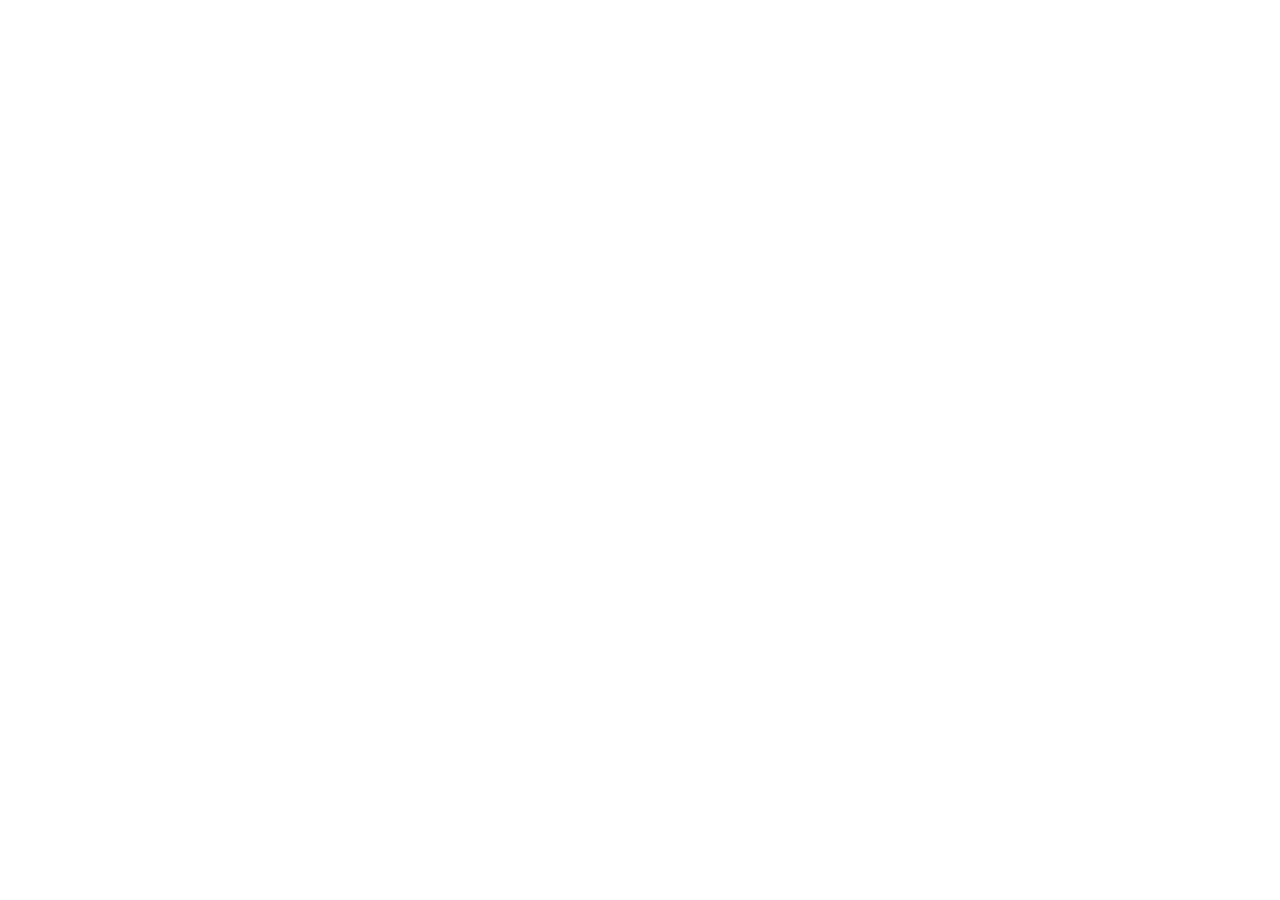
==== music/index.html @ 96a57565 "." ====
<!DOCTYPE html>
<html lang="ru">
<head>
    <meta charset="UTF-8">
    <meta name="viewport" content="width=device-width, initial-scale=1.0">
    <title>Document</title>
    <link rel="icon" href="https://pub-c6c043fab84f4b73a183f59fb6b061f0.r2.dev/yaomi-rabbit/logo.svg" type="image/svg+xml">
</head>
<body>
    
    <script src="music.js"></script>
</body>
</html>
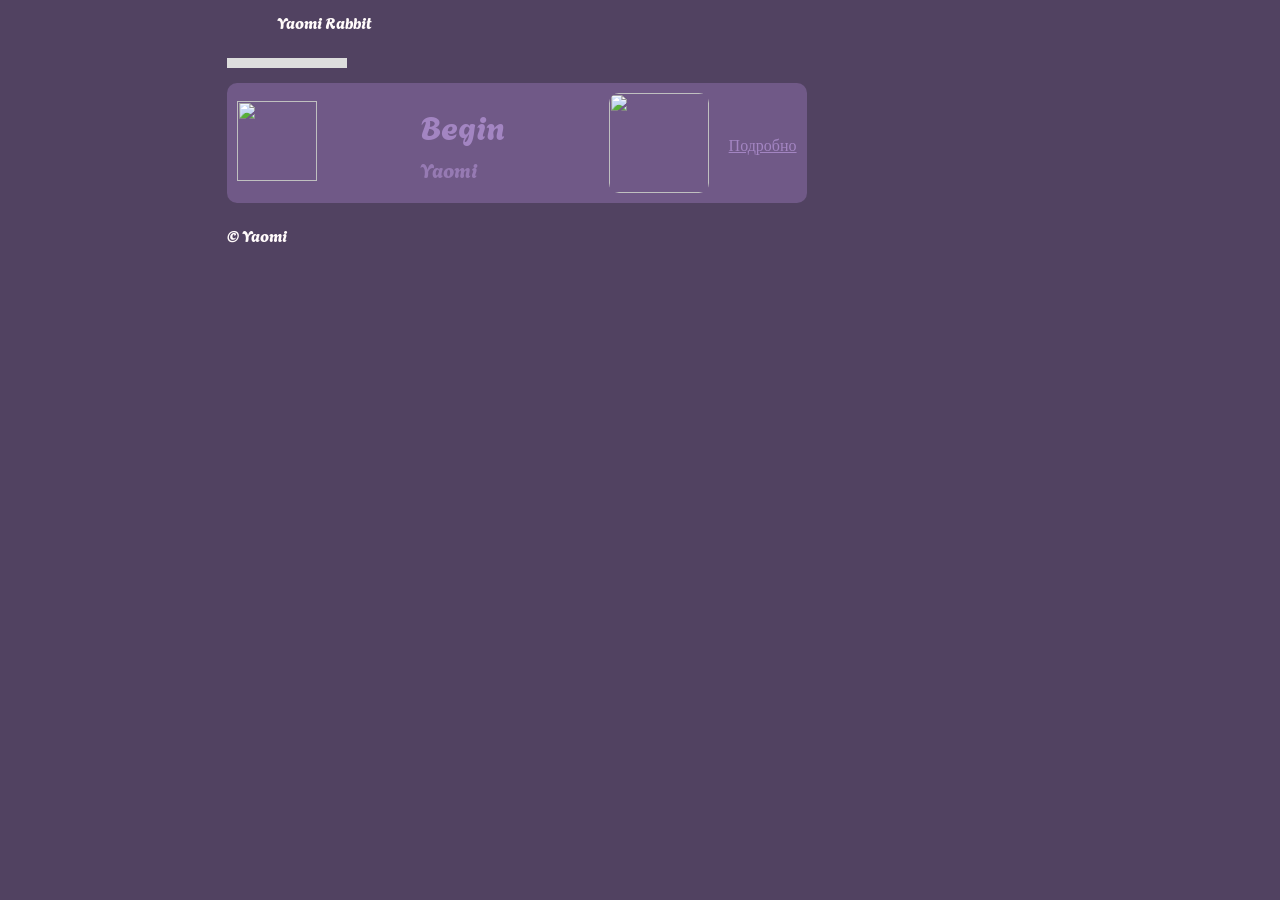
==== commit 2acf3fce: "music page p.1" ====
--- a/music/index.html
+++ b/music/index.html
@@ -5,9 +5,22 @@
     <meta name="viewport" content="width=device-width, initial-scale=1.0">
     <title>Document</title>
     <link rel="icon" href="https://pub-c6c043fab84f4b73a183f59fb6b061f0.r2.dev/yaomi-rabbit/logo.svg" type="image/svg+xml">
+    <link rel="stylesheet" href="/style.css">
 </head>
 <body>
-    
+    <header>
+        <img src="https://pub-c6c043fab84f4b73a183f59fb6b061f0.r2.dev/yaomi-rabbit/logo.svg" width="40" alt="">
+        <span>Yaomi Rabbit</span>
+    </header>
+
+    <main>
+        
+    </main>
+
+    <footer>
+        <span>&copy; Yaomi</span>
+    </footer>
+
     <script src="music.js"></script>
 </body>
 </html>
--- a/style.css
+++ b/style.css
@@ -0,0 +1,126 @@
+@import url('https://fonts.googleapis.com/css2?family=Agbalumo&display=swap');
+
+/* HTML: <div class="loader"></div> */
+.loader {
+    width: 120px;
+    height: 20px;
+    background:
+        linear-gradient(#a385c2 0 0) left -40px top 0/40px 20px,
+        linear-gradient(#ddd 0 0) center/100% 50%;
+    background-repeat: no-repeat;
+    animation: l5 1s infinite linear;
+}
+
+@keyframes l5 {
+    100% {
+        background-position: right -40px top 0, center
+    }
+}
+
+* {
+    margin: 0;
+    padding: 0;
+    color: snow;
+    font-family: "Agbalumo";
+    box-sizing: border-box;
+}
+
+body {
+    padding: 10px 17.7vw;
+    background: #514261;
+}
+
+header {
+    display: flex;
+    align-items: center;
+    gap: 10px;
+}
+
+main {
+    margin: 20px 0;
+}
+
+#songs {
+    display: flex;
+    flex-direction: column;
+    gap: 10px;
+}
+
+.music-item {
+    display: flex;
+    gap: 20px;
+    align-items: center;
+    padding: 10px;
+    background: #705987;
+    justify-content: space-between;
+    border-radius: 10px;
+    max-width: 580px;
+}
+
+button.play-btn {
+    background: transparent;
+    border: none;
+    cursor: pointer;
+    padding: 0;
+}
+
+button.play-btn>img {
+    width: 80px;
+    height: 80px;
+}
+
+img.music-cover {
+    width: 100px;
+    height: 100px;
+    object-fit: cover;
+    border-radius: 10px;
+}
+
+a.detail-link {
+    font-family: "Agbalumo";
+    color: rgb(163, 133, 194);
+}
+
+.texts {
+    display: flex;
+    flex-direction: column;
+    gap: 5px;
+}
+
+.music-title {
+    font-size: 32px;
+    color: rgb(163, 133, 194);
+}
+
+.music-author {
+    color: rgba(163, 133, 194, .75);
+    font-size: 20px;
+}
+
+.right-cont {
+    display: flex;
+    align-items: center;
+    gap: 20px;
+}
+
+@media (width <= 400px) {
+    body { padding: 10px; }
+
+    .music-item {
+        padding: 5px 10px;
+        border-radius: 10px;
+        width: 100%;
+        gap: 0;
+    }
+
+    button.play-btn > img {
+        width: 40px;
+        height: 40px;
+    }
+
+    .music-title { font-size: 20px; }
+
+    .music-author { font-size: 16px; }
+
+    img.music-cover { display: none; }
+}
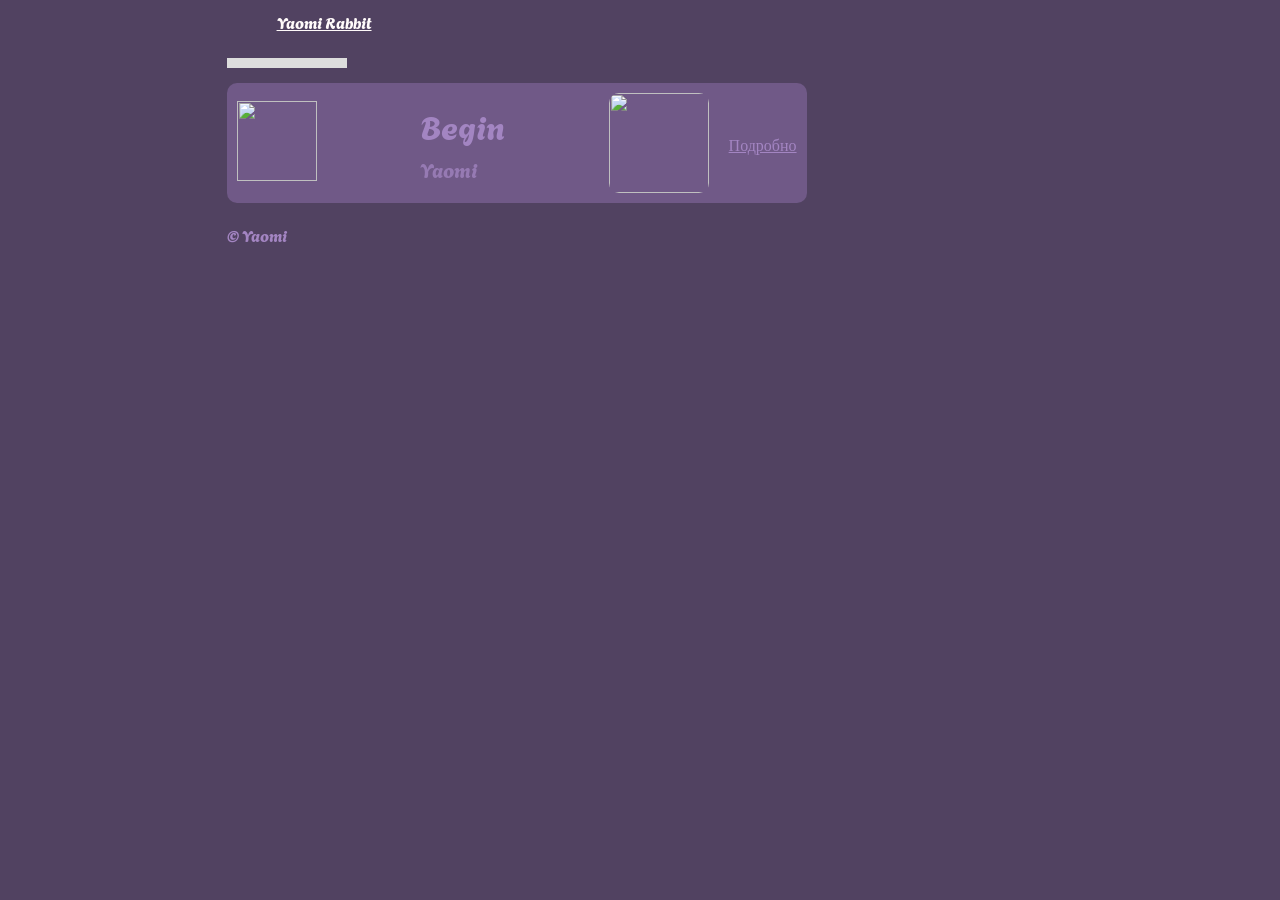
==== commit 78df994c: "music page" ====
--- a/music/index.html
+++ b/music/index.html
@@ -1,20 +1,40 @@
 <!DOCTYPE html>
 <html lang="ru">
+
 <head>
     <meta charset="UTF-8">
     <meta name="viewport" content="width=device-width, initial-scale=1.0">
     <title>Document</title>
-    <link rel="icon" href="https://pub-c6c043fab84f4b73a183f59fb6b061f0.r2.dev/yaomi-rabbit/logo.svg" type="image/svg+xml">
+    <link rel="icon" href="https://pub-c6c043fab84f4b73a183f59fb6b061f0.r2.dev/yaomi-rabbit/logo.svg"
+        type="image/svg+xml">
     <link rel="stylesheet" href="/style.css">
 </head>
+
 <body>
     <header>
-        <img src="https://pub-c6c043fab84f4b73a183f59fb6b061f0.r2.dev/yaomi-rabbit/logo.svg" width="40" alt="">
-        <span>Yaomi Rabbit</span>
+        <a href="/">
+            <img src="https://pub-c6c043fab84f4b73a183f59fb6b061f0.r2.dev/yaomi-rabbit/logo.svg" width="40" alt="">
+            <span>Yaomi Rabbit</span>
+        </a>
     </header>
 
     <main>
-        
+        <div id="song">
+            <img src="" class="song-cover" alt="" style="display: none;">
+            <div class="texts">
+                <span class="music-title"></span>
+                <span class="music-author"></span>
+            </div>
+
+            <div class="controls">
+                <button class="play-btn">
+                    <img src="https://pub-c6c043fab84f4b73a183f59fb6b061f0.r2.dev/yaomi-rabbit/play.svg" alt="">
+                </button>
+                <input type="range">
+            </div>
+
+            <p class="text"></p>
+        </div>
     </main>
 
     <footer>
@@ -23,4 +43,5 @@
 
     <script src="music.js"></script>
 </body>
+
 </html>
--- a/style.css
+++ b/style.css
@@ -30,7 +30,7 @@
     background: #514261;
 }
 
-header {
+header > a {
     display: flex;
     align-items: center;
     gap: 10px;
@@ -40,7 +40,7 @@
     margin: 20px 0;
 }
 
-#songs {
+#songs, #song {
     display: flex;
     flex-direction: column;
     gap: 10px;
@@ -76,6 +76,13 @@
     border-radius: 10px;
 }
 
+img.song-cover {
+    object-fit: cover;
+    border-radius: 10px;
+    max-width: 500px;
+    max-height: 500px;
+}
+
 a.detail-link {
     font-family: "Agbalumo";
     color: rgb(163, 133, 194);
@@ -103,6 +110,15 @@
     gap: 20px;
 }
 
+.controls {
+    display: flex;
+    gap: 10px;
+}
+
+footer > span {
+    color: rgb(163, 133, 194);
+}
+
 @media (width <= 400px) {
     body { padding: 10px; }
 
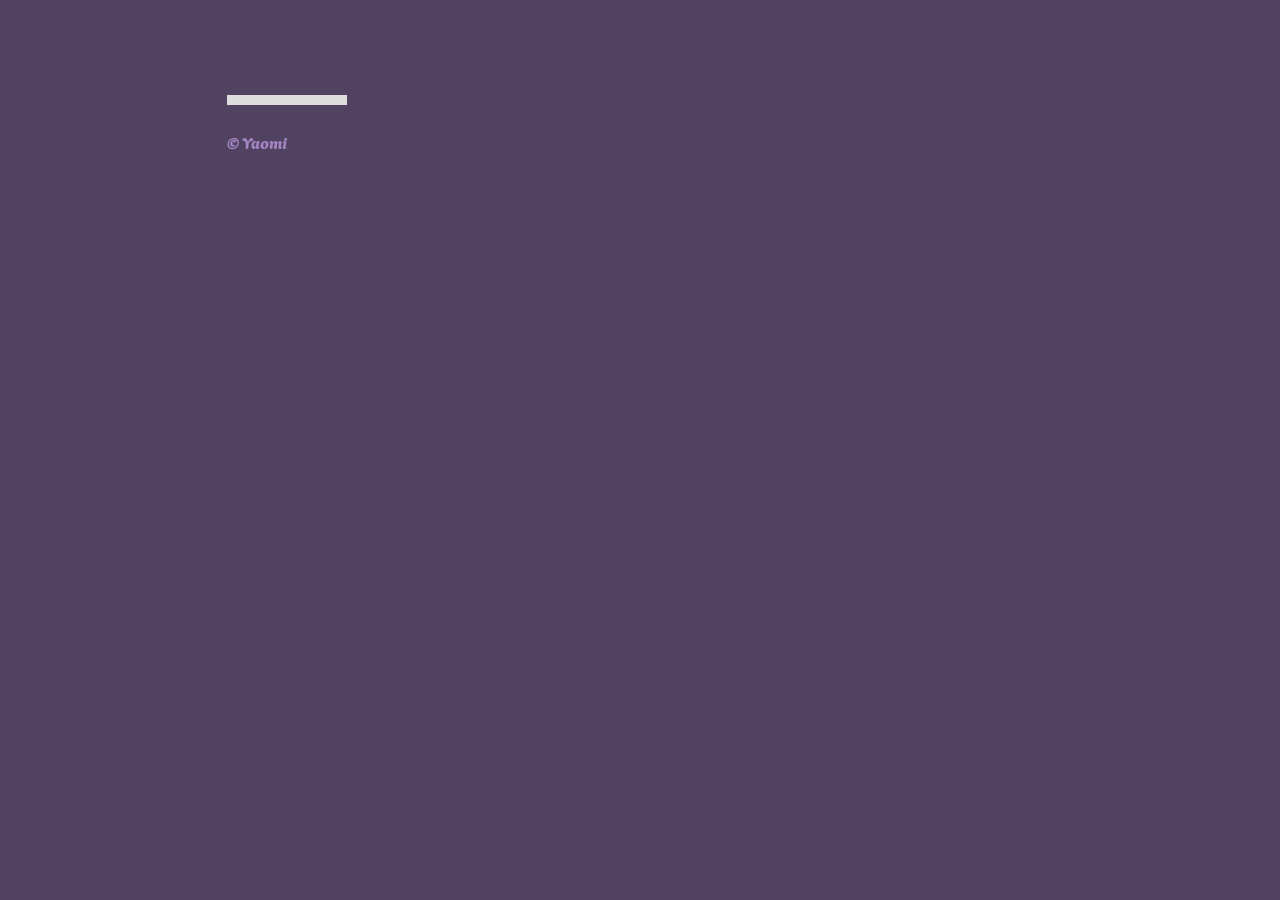
==== commit d4902916: "Обновление логотипа. Корректировка стилей." ====
--- a/music/index.html
+++ b/music/index.html
@@ -13,27 +13,29 @@
 <body>
     <header>
         <a href="/">
-            <img src="https://pub-c6c043fab84f4b73a183f59fb6b061f0.r2.dev/yaomi-rabbit/logo.svg" width="40" alt="">
-            <span>Yaomi Rabbit</span>
+            <img src="https://pub-c6c043fab84f4b73a183f59fb6b061f0.r2.dev/yaomi-rabbit/assets/logo2.png" alt="" height="60" class="logo">
         </a>
     </header>
 
     <main>
         <div id="song">
             <img src="" class="song-cover" alt="" style="display: none;">
-            <div class="texts">
-                <span class="music-title"></span>
-                <span class="music-author"></span>
+            
+            <div class="info-music">
+                <div class="texts">
+                    <span class="music-title"></span>
+                    <span class="music-author"></span>
+                </div>
+    
+                <div class="controls">
+                    <button class="play-btn">
+                        <img src="https://pub-c6c043fab84f4b73a183f59fb6b061f0.r2.dev/yaomi-rabbit/play.svg" alt="">
+                    </button>
+                    <input class="range" type="range">
+                </div>
+    
+                <p class="text"></p>
             </div>
-
-            <div class="controls">
-                <button class="play-btn">
-                    <img src="https://pub-c6c043fab84f4b73a183f59fb6b061f0.r2.dev/yaomi-rabbit/play.svg" alt="">
-                </button>
-                <input type="range">
-            </div>
-
-            <p class="text"></p>
         </div>
     </main>
 
--- a/style.css
+++ b/style.css
@@ -1,4 +1,5 @@
-@import url('https://fonts.googleapis.com/css2?family=Agbalumo&display=swap');
+@import url('https://fonts.googleapis.com/css2?family=Agbalumo&family=Montserrat:ital,wght@0,100..900;1,100..900&display=swap');
+
 
 /* HTML: <div class="loader"></div> */
 .loader {
@@ -30,20 +31,36 @@
     background: #514261;
 }
 
-header > a {
+header>a {
     display: flex;
     align-items: center;
     gap: 10px;
+}
+
+img.logo {
+    height: 60px;
 }
 
 main {
     margin: 20px 0;
 }
 
-#songs, #song {
+#songs {
     display: flex;
     flex-direction: column;
     gap: 10px;
+}
+
+#song {
+    display: flex;
+    gap: 30px;
+}
+
+.info-music {
+    display: flex;
+    flex-direction: column;
+    gap: 10px;
+    width: 100%;
 }
 
 .music-item {
@@ -115,12 +132,81 @@
     gap: 10px;
 }
 
-footer > span {
-    color: rgb(163, 133, 194);
-}
-
-@media (width <= 400px) {
-    body { padding: 10px; }
+footer>span {
+    color: rgb(163, 133, 194);
+}
+
+input.range {
+    width: 50%;
+    -webkit-appearance: none;
+    appearance: none;
+    background: transparent;
+}
+
+input.range:focus {
+    outline: none;
+}
+
+/* Chrome, Safari, Edge */
+input[type="range"]::-webkit-slider-runnable-track {
+    height: 8px;
+    background: #705987;
+    border-radius: 4px;
+}
+
+/* Firefox */
+input[type="range"]::-moz-range-track {
+    height: 8px;
+    background: #705987;
+    border-radius: 4px;
+}
+
+/* Chrome, Safari, Edge */
+input[type="range"]::-webkit-slider-thumb {
+    -webkit-appearance: none;
+    height: 20px;
+    width: 30px;
+    background: #a385c2;
+    border-radius: 3px;
+    cursor: pointer;
+    margin-top: -6px;
+}
+
+/* Firefox */
+input[type="range"]::-moz-range-thumb {
+    height: 20px;
+    width: 30px;
+    background: #a385c2;
+    border-radius: 3px;
+    cursor: pointer;
+    border: none;
+}
+
+p.text {
+    font-family: Montserrat;
+    font-size: 28px;
+    color: rgb(163, 133, 194);
+    font-weight: bold;
+}
+
+@media (width <=410px) {
+    body {
+        padding: 10px;
+    }
+
+    header {
+        width: 100%;
+        display: flex;
+        justify-content: center;
+    }
+
+    header > a {
+        width: fit-content;
+    }
+
+    img.logo {
+        height: 50px;
+    }
 
     .music-item {
         padding: 5px 10px;
@@ -129,14 +215,32 @@
         gap: 0;
     }
 
-    button.play-btn > img {
+    button.play-btn>img {
         width: 40px;
         height: 40px;
     }
 
-    .music-title { font-size: 20px; }
-
-    .music-author { font-size: 16px; }
-
-    img.music-cover { display: none; }
+    .music-title {
+        font-size: 20px;
+    }
+
+    .music-author {
+        font-size: 16px;
+    }
+
+    img.music-cover {
+        display: none;
+    }
+
+    input.range {
+        width: 70%;
+    }
+
+    #song {
+        flex-direction: column;
+    }
+
+    p.text {
+        font-size: 16px;
+    }
 }
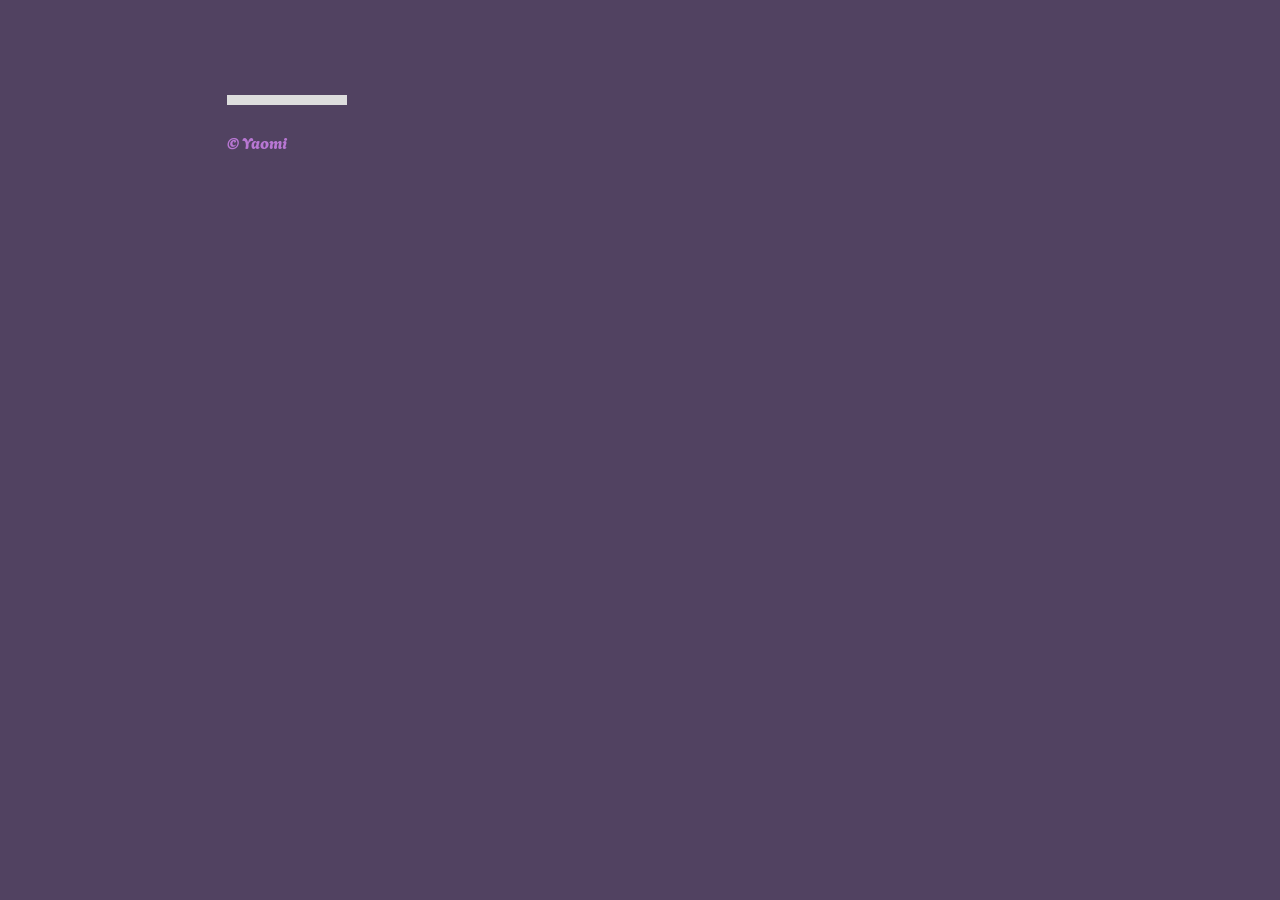
==== commit 7c53316e: "Кастомный интерфейс" ====
--- a/music/index.html
+++ b/music/index.html
@@ -5,8 +5,8 @@
     <meta charset="UTF-8">
     <meta name="viewport" content="width=device-width, initial-scale=1.0">
     <title>Document</title>
-    <link rel="icon" href="https://pub-c6c043fab84f4b73a183f59fb6b061f0.r2.dev/yaomi-rabbit/logo.svg"
-        type="image/svg+xml">
+    <link rel="icon" href="https://pub-c6c043fab84f4b73a183f59fb6b061f0.r2.dev/yaomi-rabbit/assets/logo-tab.png"
+        type="image/png">
     <link rel="stylesheet" href="/style.css">
 </head>
 
@@ -29,7 +29,7 @@
     
                 <div class="controls">
                     <button class="play-btn">
-                        <img src="https://pub-c6c043fab84f4b73a183f59fb6b061f0.r2.dev/yaomi-rabbit/play.svg" alt="">
+                        <img src="https://pub-c6c043fab84f4b73a183f59fb6b061f0.r2.dev/yaomi-rabbit/assets/play-btn.png" alt="">
                     </button>
                     <input class="range" type="range">
                 </div>
--- a/style.css
+++ b/style.css
@@ -6,7 +6,7 @@
     width: 120px;
     height: 20px;
     background:
-        linear-gradient(#a385c2 0 0) left -40px top 0/40px 20px,
+        linear-gradient(rgb(163, 133, 194) 0 0) left -40px top 0/40px 20px,
         linear-gradient(#ddd 0 0) center/100% 50%;
     background-repeat: no-repeat;
     animation: l5 1s infinite linear;
@@ -84,6 +84,8 @@
 button.play-btn>img {
     width: 80px;
     height: 80px;
+    image-rendering: pixelated;
+    image-rendering: crisp-edges;
 }
 
 img.music-cover {
@@ -102,7 +104,7 @@
 
 a.detail-link {
     font-family: "Agbalumo";
-    color: rgb(163, 133, 194);
+    color: rgb(184, 119, 211);
 }
 
 .texts {
@@ -113,11 +115,11 @@
 
 .music-title {
     font-size: 32px;
-    color: rgb(163, 133, 194);
+    color: rgb(184, 119, 211);
 }
 
 .music-author {
-    color: rgba(163, 133, 194, .75);
+    color: rgba(184, 119, 211, .75);
     font-size: 20px;
 }
 
@@ -133,7 +135,7 @@
 }
 
 footer>span {
-    color: rgb(163, 133, 194);
+    color: rgb(184, 119, 211);
 }
 
 input.range {
@@ -150,14 +152,14 @@
 /* Chrome, Safari, Edge */
 input[type="range"]::-webkit-slider-runnable-track {
     height: 8px;
-    background: #705987;
+    background: #a36cba;
     border-radius: 4px;
 }
 
 /* Firefox */
 input[type="range"]::-moz-range-track {
     height: 8px;
-    background: #705987;
+    background: #a36cba;
     border-radius: 4px;
 }
 
@@ -166,26 +168,31 @@
     -webkit-appearance: none;
     height: 20px;
     width: 30px;
-    background: #a385c2;
+    background: url(https://pub-c6c043fab84f4b73a183f59fb6b061f0.r2.dev/yaomi-rabbit/assets/thumb.png);
+    background-size: cover;
     border-radius: 3px;
     cursor: pointer;
-    margin-top: -6px;
+    margin-top: -8px;
+    image-rendering: pixelated;
+    image-rendering: crisp-edges;
 }
 
 /* Firefox */
 input[type="range"]::-moz-range-thumb {
     height: 20px;
     width: 30px;
-    background: #a385c2;
+    background: url(https://pub-c6c043fab84f4b73a183f59fb6b061f0.r2.dev/yaomi-rabbit/assets/thumb.png);
     border-radius: 3px;
     cursor: pointer;
     border: none;
+    image-rendering: pixelated;
+    image-rendering: crisp-edges;
 }
 
 p.text {
     font-family: Montserrat;
     font-size: 28px;
-    color: rgb(163, 133, 194);
+    color: rgb(184, 119, 211);
     font-weight: bold;
 }
 
@@ -200,7 +207,7 @@
         justify-content: center;
     }
 
-    header > a {
+    header>a {
         width: fit-content;
     }
 
